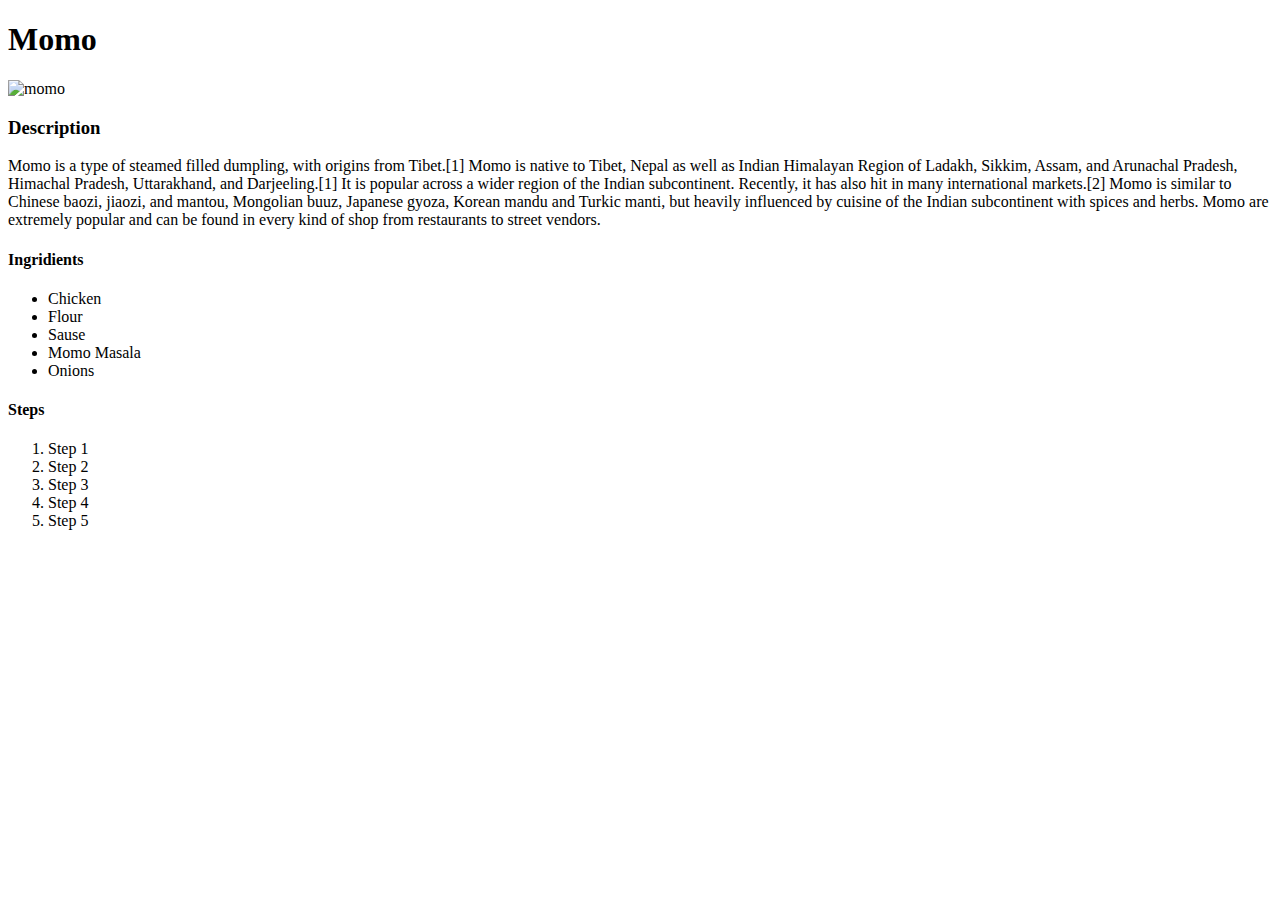
==== recipes/momo.html @ 85aac759 "Recipe Page Content and Add more Recipes" ====
<!DOCTYPE html>
<html lang="en">
<head>
    <meta charset="UTF-8">
    <meta http-equiv="X-UA-Compatible" content="IE=edge">
    <meta name="viewport" content="width=device-width, initial-scale=1.0">
    <title>Document</title>
</head>
<body>
    <h1>Momo</h1>
    <img src="https://images.unsplash.com/photo-1625220194771-7ebdea0b70b9?ixlib=rb-4.0.3&ixid=MnwxMjA3fDB8MHxwaG90by1wYWdlfHx8fGVufDB8fHx8&auto=format&fit=crop&w=1170&q=80" alt="momo">
    <h3>Description</h3>
    <p>Momo is a type of steamed filled dumpling, with origins from Tibet.[1] Momo is native to Tibet, Nepal as well as Indian Himalayan Region of Ladakh, Sikkim, Assam, and Arunachal Pradesh, Himachal Pradesh, Uttarakhand, and Darjeeling.[1] It is popular across a wider region of the Indian subcontinent. Recently, it has also hit in many international markets.[2] Momo is similar to Chinese baozi, jiaozi, and mantou, Mongolian buuz, Japanese gyoza, Korean mandu and Turkic manti, but heavily influenced by cuisine of the Indian subcontinent with spices and herbs. Momo are extremely popular and can be found in every kind of shop from restaurants to street vendors.</p>
    
    <h4>Ingridients</h4>
    <ul>
        <li>Chicken</li>
        <li>Flour</li>
        <li>Sause</li>
        <li>Momo Masala</li>
        <li>Onions</li>
    
    </ul>
    <h4>Steps</h4>
    <ol>
        <li>Step 1</li>
        <li>Step 2</li>
        <li>Step 3</li>
        <li>Step 4</li>
        <li>Step 5</li>
    </ol>


</body>
</html>
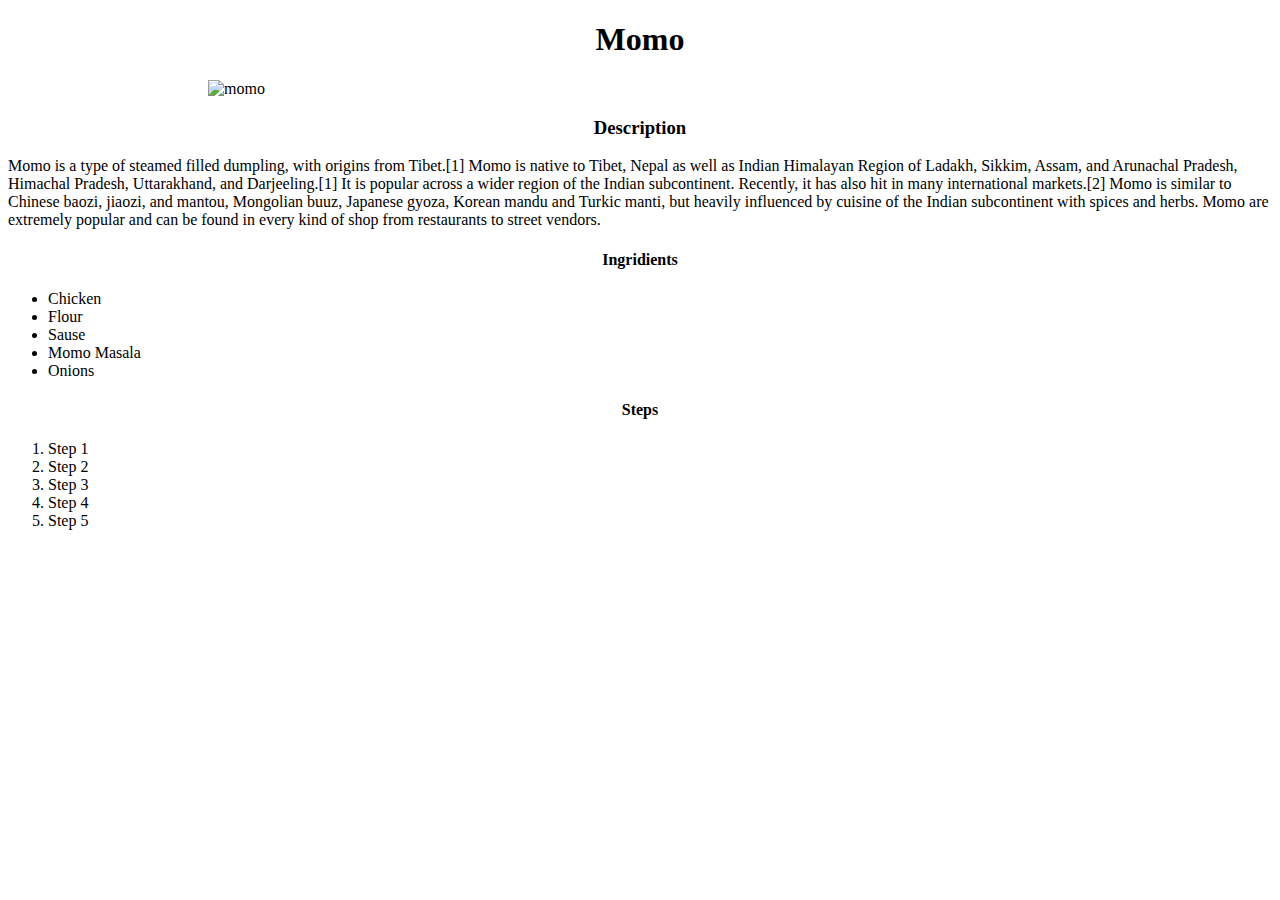
==== commit ed86f205: "basic styles commit" ====
--- a/recipes/momo.html
+++ b/recipes/momo.html
@@ -4,6 +4,7 @@
     <meta charset="UTF-8">
     <meta http-equiv="X-UA-Compatible" content="IE=edge">
     <meta name="viewport" content="width=device-width, initial-scale=1.0">
+    <link rel="stylesheet" href="/CSS/stylemomo.css">
     <title>Document</title>
 </head>
 <body>
--- a/CSS/stylemomo.css
+++ b/CSS/stylemomo.css
@@ -0,0 +1,12 @@
+img{
+    width: 500px;
+    height: auto;
+    padding-left: 200px;
+}
+h1{
+    text-align: center;
+}
+h4,h3{
+    text-align: center;
+}
+
